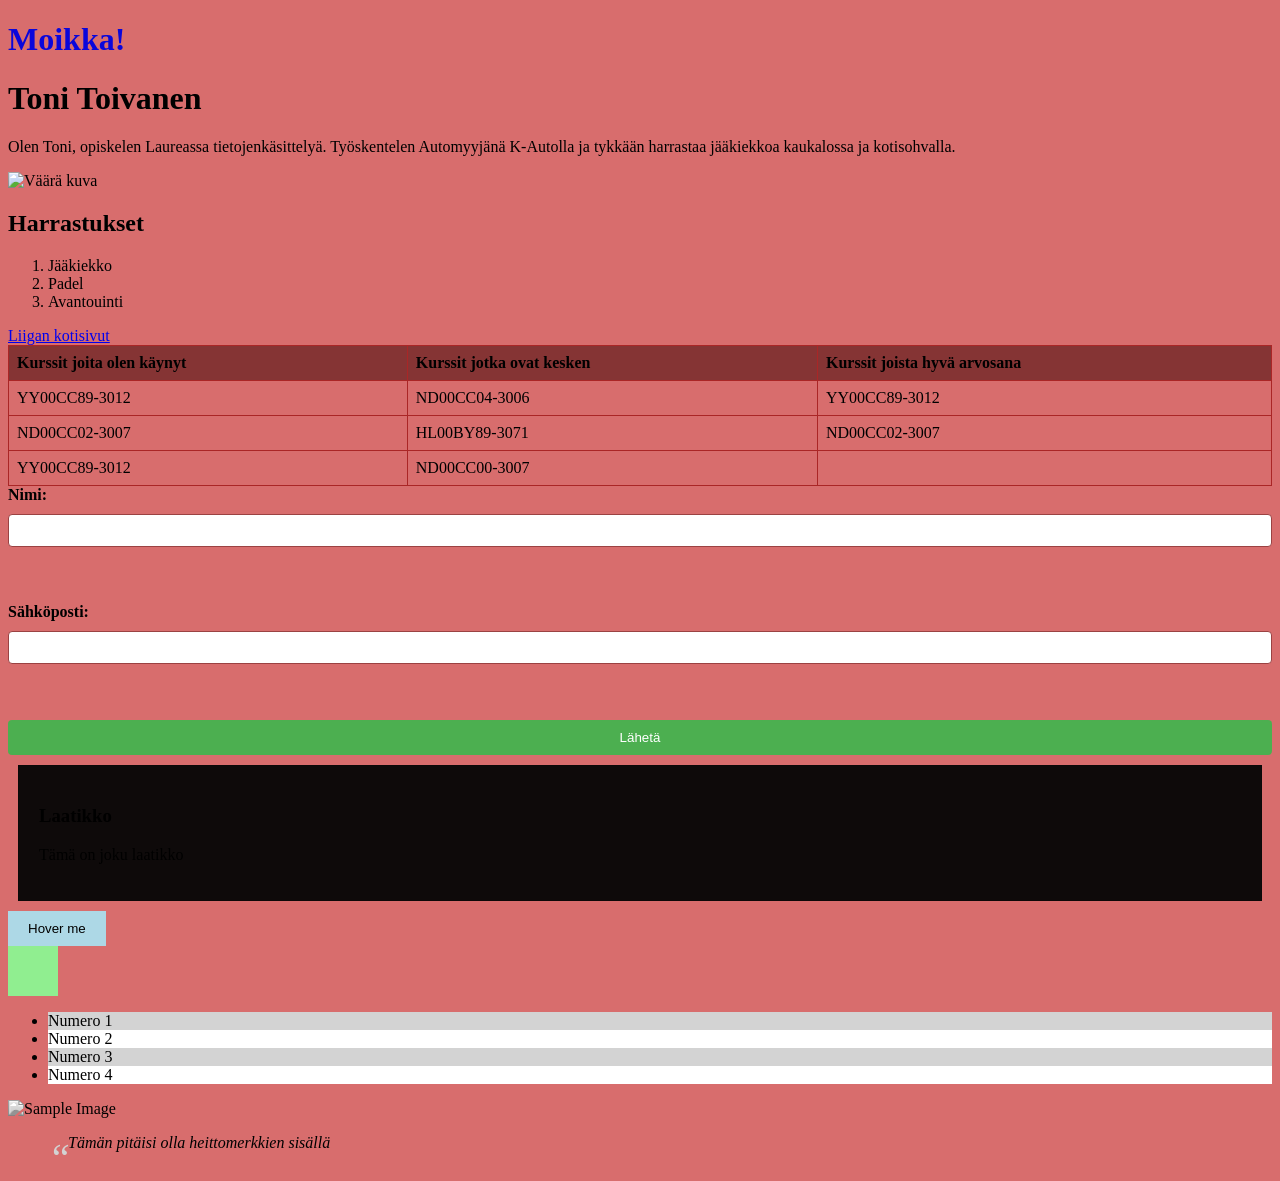
==== WS03_3tehtava/index.html @ 30027df0 "Add WS03 files" ====
<!doctype html>
<html lang="en">

  <head>
    <style>
    </style>
    <meta charset="UTF-8" />
    <meta name="viewport" content="width=device-width, initial-scale=1.0" />
    <title>Tonin eka html testi</title>
  </head>

  <body>
    <h1 style="color: rgb(10, 6, 219)">Moikka!</h1>
    <h1>Toni Toivanen</h1>
    <p>
      Olen Toni, opiskelen Laureassa tietojenkäsittelyä. Työskentelen
      Automyyjänä K-Autolla ja tykkään harrastaa jääkiekkoa kaukalossa ja
      kotisohvalla.
    </p>
    <img src="./images/tonilinkkari.jpg" alt="Väärä kuva" />
    <h2>Harrastukset</h2>
    <ol>
      <li>Jääkiekko</li>
      <li>Padel</li>
      <li>Avantouinti</li>
    </ol>
    <a href="https://liiga.fi/fi">Liigan kotisivut</a>
    <table>
      <tr>
        <th>Kurssit joita olen käynyt</th>
        <th>Kurssit jotka ovat kesken</th>
        <th>Kurssit joista hyvä arvosana</th>
      </tr>
      <tr>
        <td>YY00CC89-3012</td>
        <td>ND00CC04-3006</td>
        <td>YY00CC89-3012</td>
      </tr>
      <tr>
        <td>ND00CC02-3007</td>
        <td>HL00BY89-3071</td>
        <td>ND00CC02-3007</td>
      </tr>
      <tr>
        <td>YY00CC89-3012</td>
        <td>ND00CC00-3007</td>
        <td></td>
      </tr>
    </table>
    <form>
      <label for="nimi">Nimi:</label>
      <input type="text" id="nimi" name="nimi" /><br /><br />
      <label for="email">Sähköposti:</label>
      <input type="email" id="email" name="Sähköposti" /><br /><br />
      <input type="submit" value="Lähetä" />
    </form>
    <div class="content-box">
      <h3>Laatikko</h3>
      <p>Tämä on joku laatikko</p>
    </div>
    <link rel="stylesheet" href="styles.css" />
    <button class="transition-button">Hover me</button>
    <div class="animation-box"></div>
    <ul class="pseudo-list">
      <li>Numero 1</li>
      <li>Numero 2</li>
      <li>Numero 3</li>
      <li>Numero 4</li>
    </ul>
    <img src="WS02/images/sipuli.png" alt="Sample Image" class="filter-image">
    <blockquote class="quote">
      Tämän pitäisi olla heittomerkkien sisällä
    </blockquote>
  </body>
</html>
---- WS03_3tehtava/styles.css ----
body {
      background-color: rgb(216, 109, 109);
    }
    h1 {
      font-size: 2em;
    }

    
    th, td {
      border: 1px solid #0e0707;
      padding: 8px;
      text-align: left;
    }
    
    th {
      background-color: #e69191;
    }
    
    form {
      display: flex;
      flex-direction: column;
      gap: 10px;
    }
    
    label {
      font-weight: bold;
    }
    
    input[type="text"], input[type="email"] {
      padding: 8px;
      border: 1px solid #ddd;
      border-radius: 4px;
    }
    
    input[type="submit"] {
      background-color: #10eb17;
      color: white;
      padding: 10px;
      border: none;
      border-radius: 4px;
      cursor: pointer;
    }
    
    input[type="submit"]:hover {
      background-color: #17df21;
    }
    .content-box {
  padding: 20px;
  margin: 10px;
  background-color: #0e0a0a;
  border: 1px solid #0c0808;
}
table {
      width: 100%;
      border-collapse: collapse;
    }
    
    th, td {
      border: 1px solid #aa2626;
      padding: 8px;
      text-align: left;
    }
    
    th {
      background-color: #853434;
    }
    
    form {
      display: flex;
      flex-direction: column;
      gap: 10px;
    }
    
    label {
      font-weight: bold;
    }
    
    input[type="text"], input[type="email"] {
      padding: 8px;
      border: 1px solid #9b4242;
      border-radius: 4px;
    }
    
    input[type="submit"] {
      background-color: #4CAF50;
      color: white;
      padding: 10px;
      border: none;
      border-radius: 4px;
      cursor: pointer;
    }
    
    input[type="submit"]:hover {
      background-color: #45a049;
    }
    .transition-button {
        background-color: lightblue;
        padding: 10px 20px;
        border: none;
        cursor: pointer;
        transition: background-color 0.3s ease;
      }

      .transition-button:hover {
        background-color: lightcoral;
      }
      .animation-box {
        width: 50px;
        height: 50px;
        background-color: lightgreen;
        position: relative;
        animation: move 2s infinite alternate;
      }
      @keyframes move {
        from {
          left: 0;
        }
        to {
          left: 100px;
        }
      }
      .pseudo-list li:nth-child(odd) {
        background-color: lightgray;
      }
      .pseudo-list li:nth-child(even) {
        background-color: white;
      }
      .filter-image {
        width: 200px;
        height: auto;
        filter: grayscale(100%);
      }
      .responsive-image {
        width: 100%;
        height: auto;
      }
      .quote {
        position: relative;
        padding-left: 20px;
        font-style: italic;
      }
      
      .quote::before {
        content: '“';
        font-size: 40px;
        position: absolute;
        left: 0;
        top: 0;
        color: lightgray;
      }
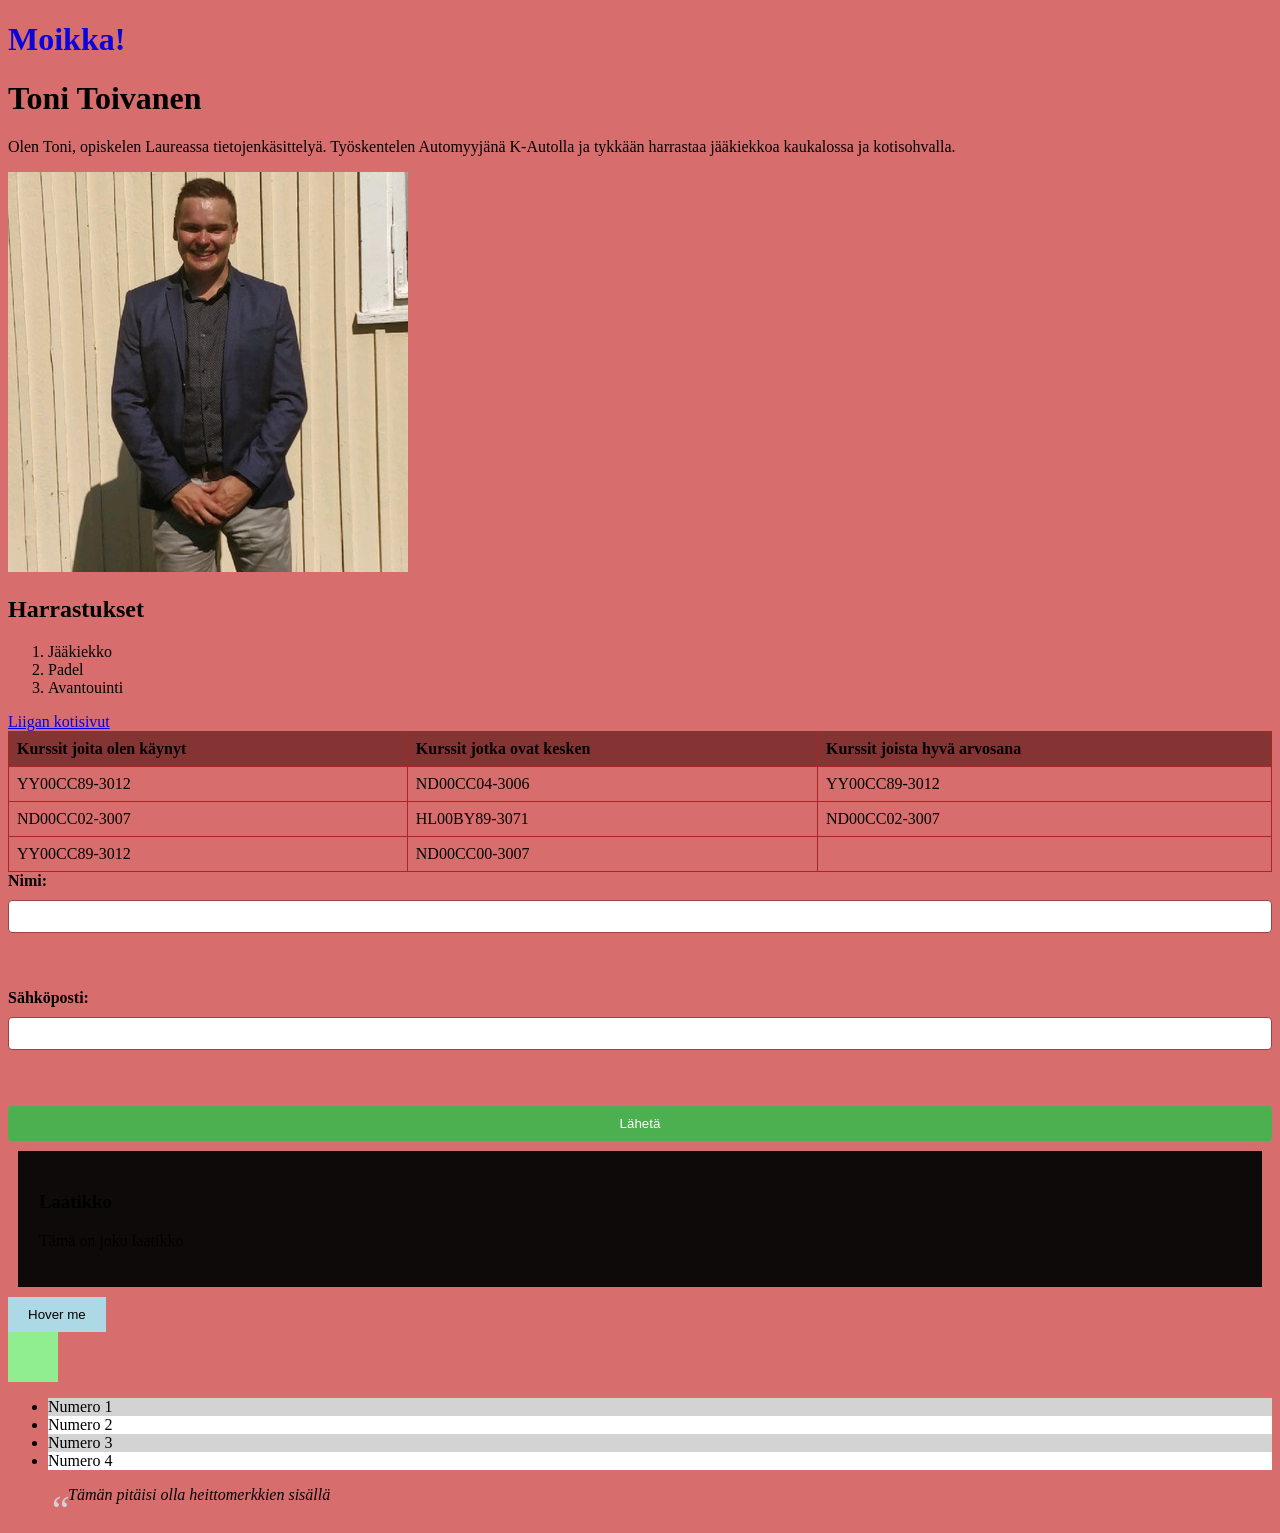
==== commit bec692a8: "Remove unused image element from index.html" ====
--- a/WS03_3tehtava/index.html
+++ b/WS03_3tehtava/index.html
@@ -67,7 +67,6 @@
       <li>Numero 3</li>
       <li>Numero 4</li>
     </ul>
-    <img src="WS02/images/sipuli.png" alt="Sample Image" class="filter-image">
     <blockquote class="quote">
       Tämän pitäisi olla heittomerkkien sisällä
     </blockquote>
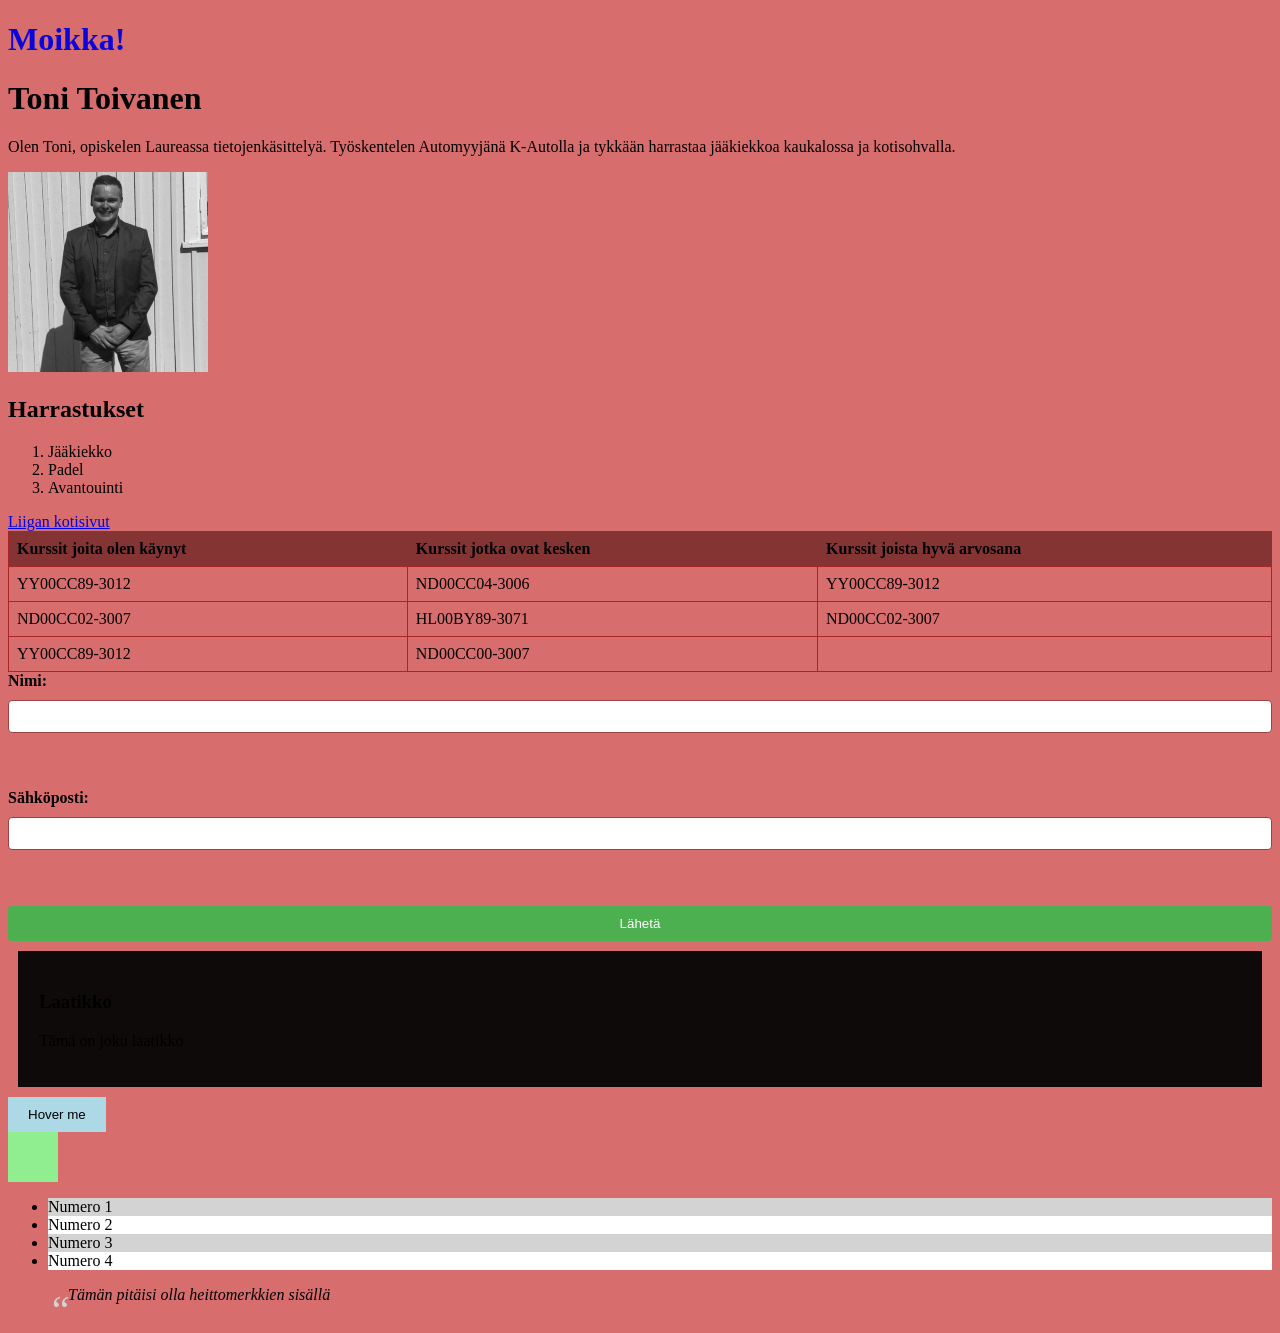
==== commit 25d864fe: "Add filter effects to image and enhance hover transition" ====
--- a/WS03_3tehtava/index.html
+++ b/WS03_3tehtava/index.html
@@ -17,7 +17,7 @@
       Automyyjänä K-Autolla ja tykkään harrastaa jääkiekkoa kaukalossa ja
       kotisohvalla.
     </p>
-    <img src="./images/tonilinkkari.jpg" alt="Väärä kuva" />
+    <img src="./images/tonilinkkari.jpg" alt="Väärä kuva" class="filter-image">
     <h2>Harrastukset</h2>
     <ol>
       <li>Jääkiekko</li>
--- a/WS03_3tehtava/styles.css
+++ b/WS03_3tehtava/styles.css
@@ -126,6 +126,14 @@
         background-color: white;
       }
       .filter-image {
+        filter: grayscale(100%);
+        transition: filter 0.3s ease;
+      }
+      
+      .filter-image:hover {
+        filter: grayscale(0%);
+      }
+      .filter-image {
         width: 200px;
         height: auto;
         filter: grayscale(100%);
